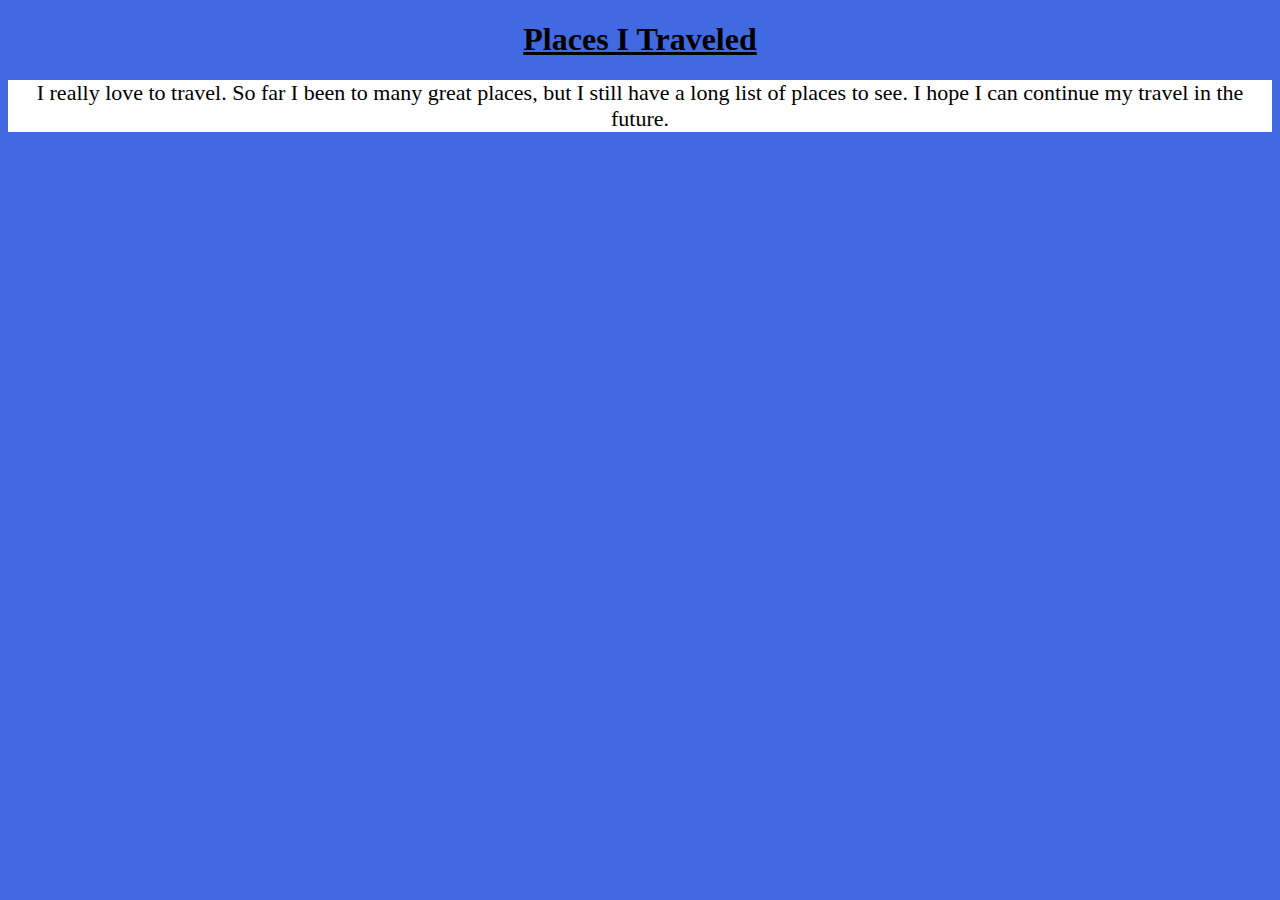
==== page2.html @ a07bc755 "Initial commit" ====
<!DOCTYPE html>
<html>
  <head>
    <meta charset="utf-8">
    <meta name="viewport" content="width=device-width">
    <title>repl.it</title>
    <link href="style.css" rel="stylesheet" type="text/css" />
    <link href="bootstrap-grid.css" rel="stylesheet" type="text/css" />
  </head>
  <style>
 
    body {
      
         text-align: center;
         background: royalblue;
         color: black;
         font-family: times new roman
         }
         p {
            font-size: 22px;
         }
         </style>
 
   <h1 id="text">Places I Traveled </h1>
   <article>
   <div class="col-md-12">
      
      <p> I really love to travel. So far I been to many great places, but I still have a long list of places to see. I hope I can continue my travel in the future. </p>
         </div>
  </article>

  </body>
</html>
---- style.css ----
div { 
   background-color:white;
 }

  h1 { 
  text-decoration: underline;
 }


  h2 { 
  text-decoration: underline;
 }
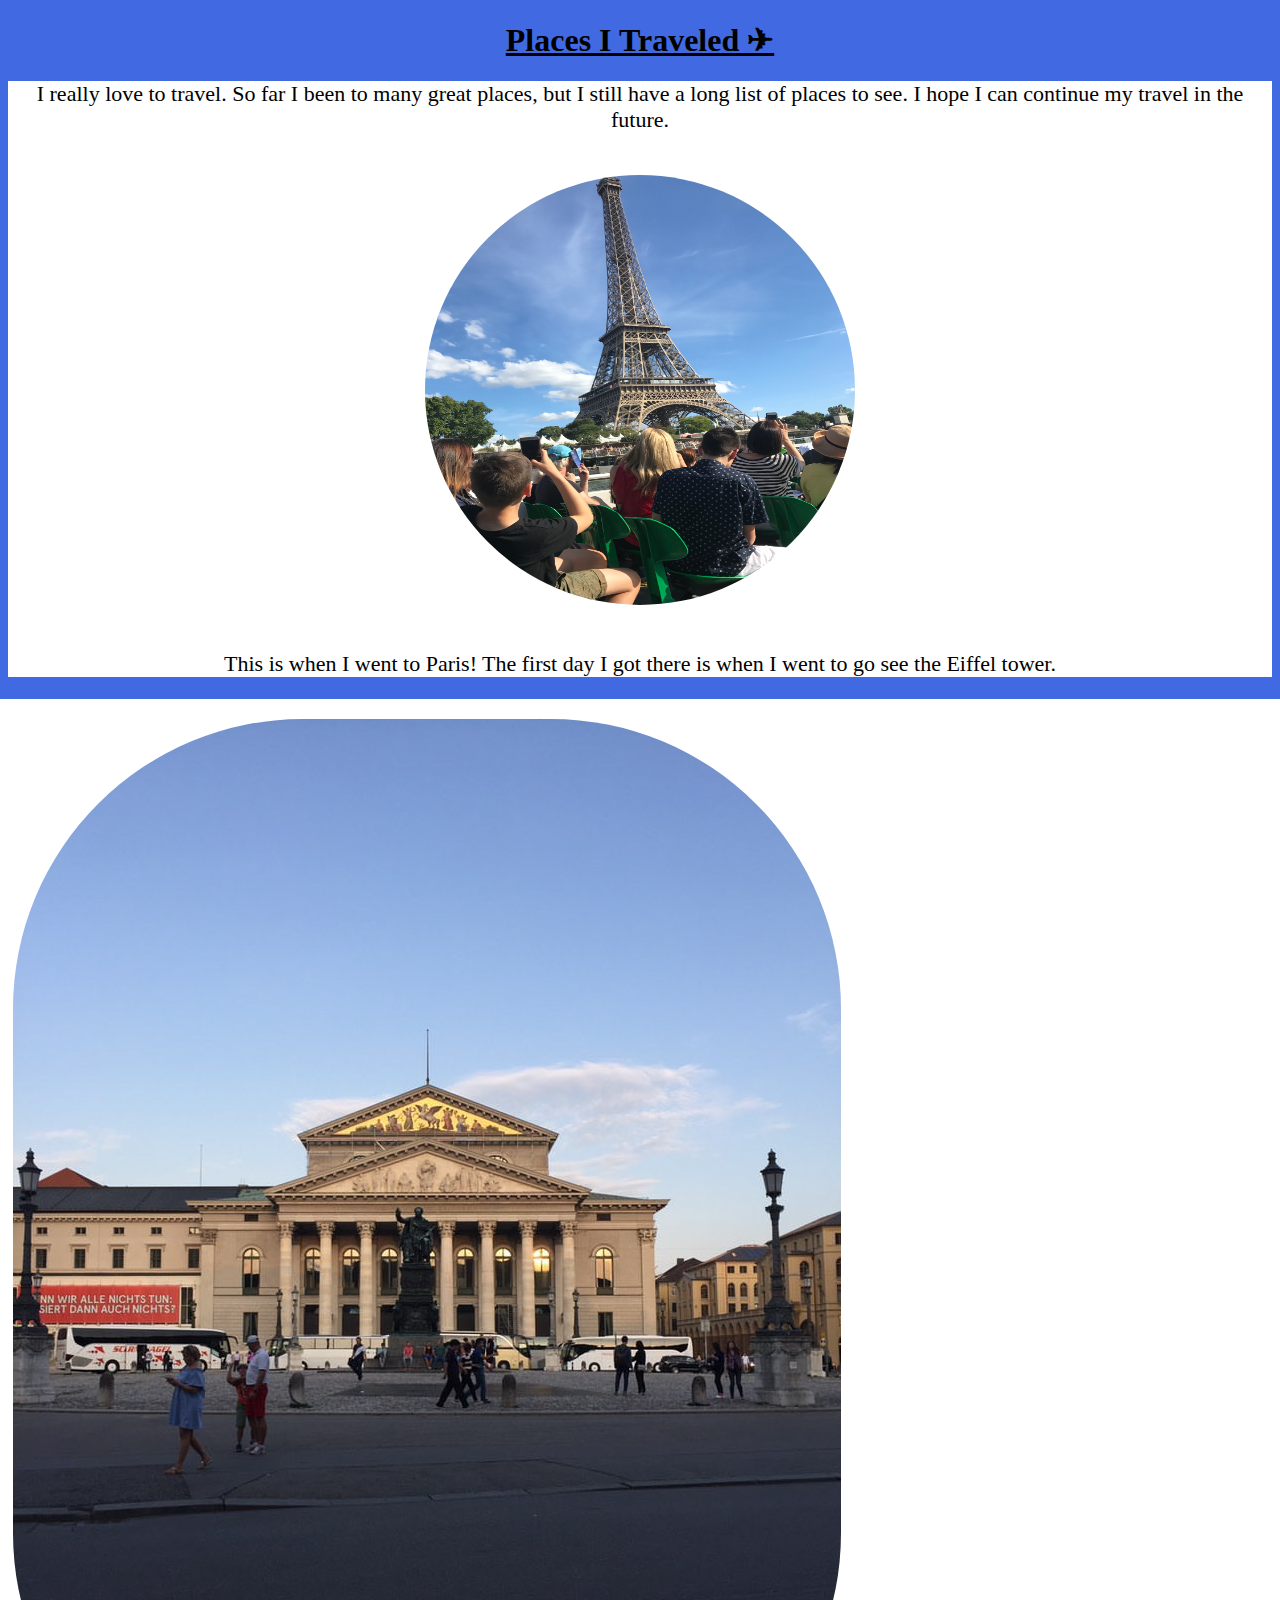
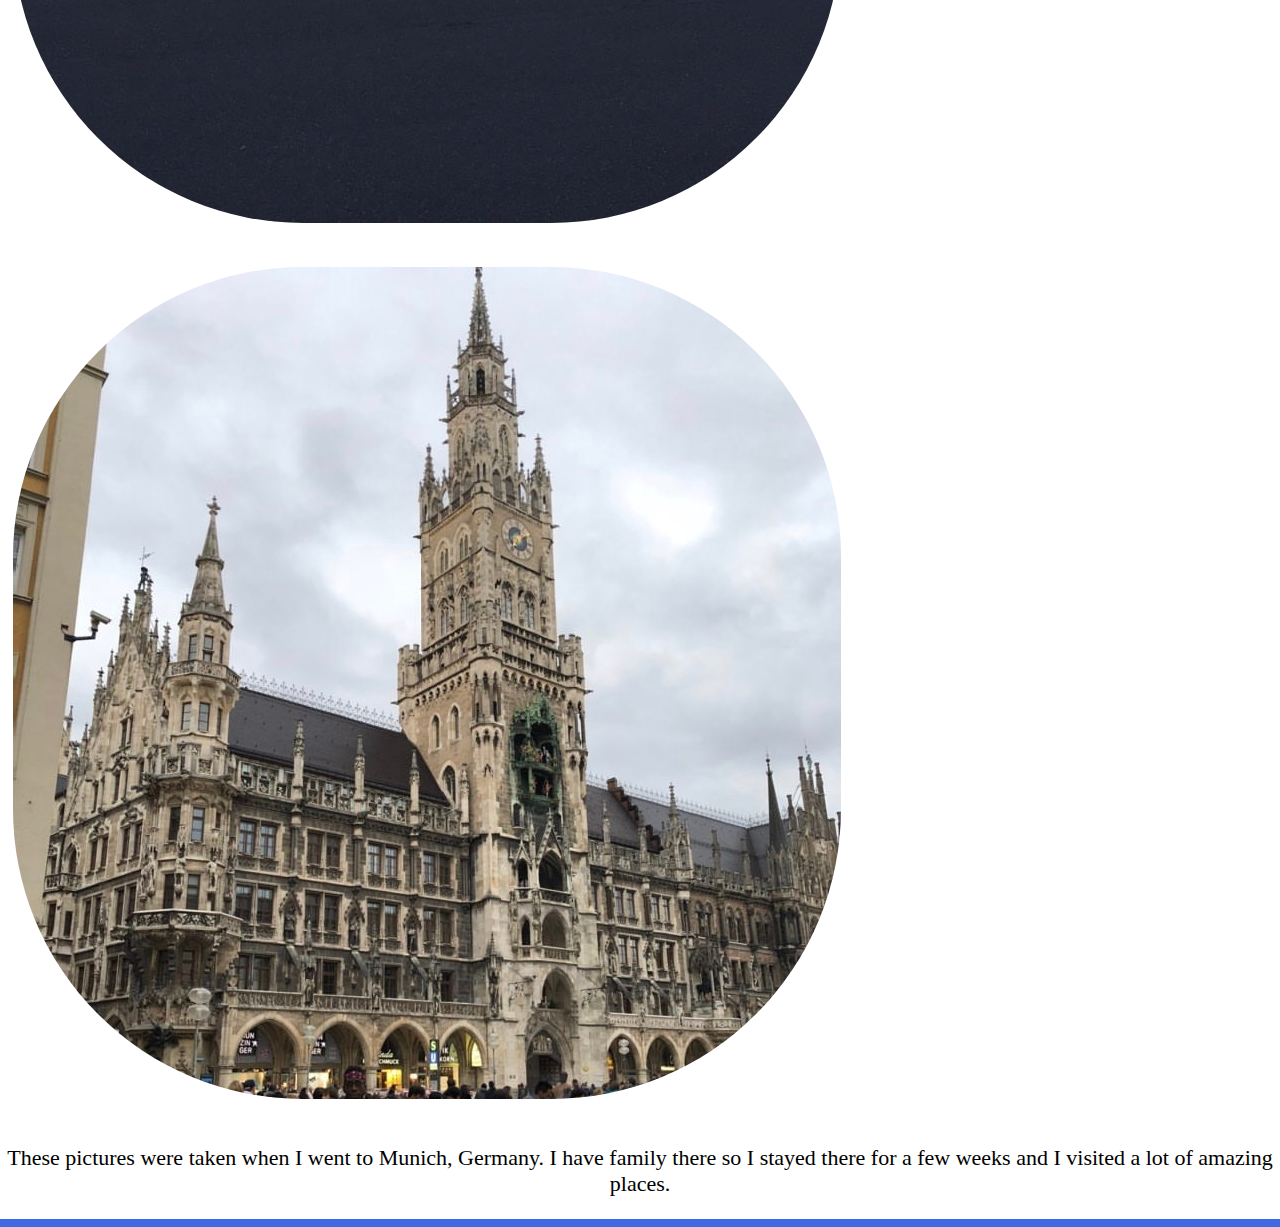
==== commit 836fea63: "Completed page 2 & 3" ====
--- a/page2.html
+++ b/page2.html
@@ -19,15 +19,37 @@
          p {
             font-size: 22px;
          }
+          img {
+           margin: 10px 10px 10px 10px;
+           border: 10px solid white;
+           border-radius: 300px;
          </style>
  
-   <h1 id="text">Places I Traveled </h1>
+   <h1 id="text">Places I Traveled &#9992 </h1>
    <article>
    <div class="col-md-12">
       
       <p> I really love to travel. So far I been to many great places, but I still have a long list of places to see. I hope I can continue my travel in the future. </p>
+
+      <img src="paris" width= "450" height="450">
+     
+      <p> This is when I went to Paris! The first day I got there is when I went to go see the Eiffel tower. 
+      
          </div>
-  </article>
+ 
+  <div class="row">
+  <div class="column">
+    <img src="germany.jpg" style="width:20">
+  </div>
+  <div class="column">
+    <img src="germany.jpeg" style="width:20">
+  </div>
+  
+  <article>
+   
+    <p> These pictures were taken when I went to Munich, Germany. I have family there so I stayed there for a few weeks and I visited a lot of amazing places. <p>
+     
+      </article>
 
   </body>
 </html>--- a/style.css
+++ b/style.css
@@ -10,4 +10,5 @@
   h2 { 
   text-decoration: underline;
  }
+ 
  